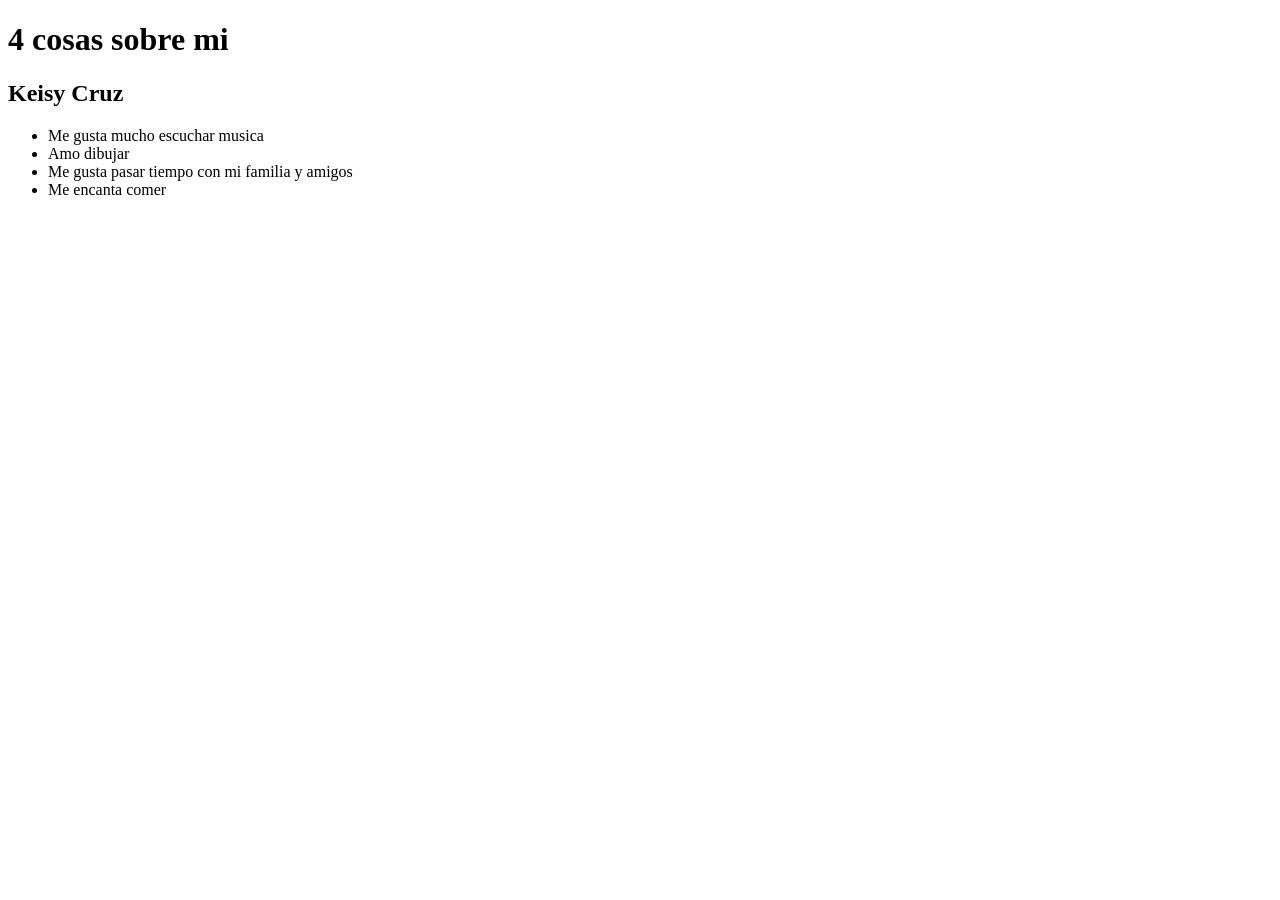
==== practica0/index.html @ 7ae68fca "Creada la practica 0" ====
<!DOCTYPE html>
<html lang="en">
<head>
    <meta charset="UTF-8">
    <meta name="viewport" content="width=device-width, initial-scale=1.0">
    <title>Document</title>
</head>
<body>
    <h1>4 cosas sobre mi</h1>
    <h2>Keisy Cruz</h2>
    <ul>
        <li>Me gusta  mucho escuchar musica</li>
        <li>Amo dibujar</li>
        <li>Me gusta pasar tiempo con mi familia y amigos</li>
        <li>Me encanta comer</li>
    </ul>
</body>
</html>
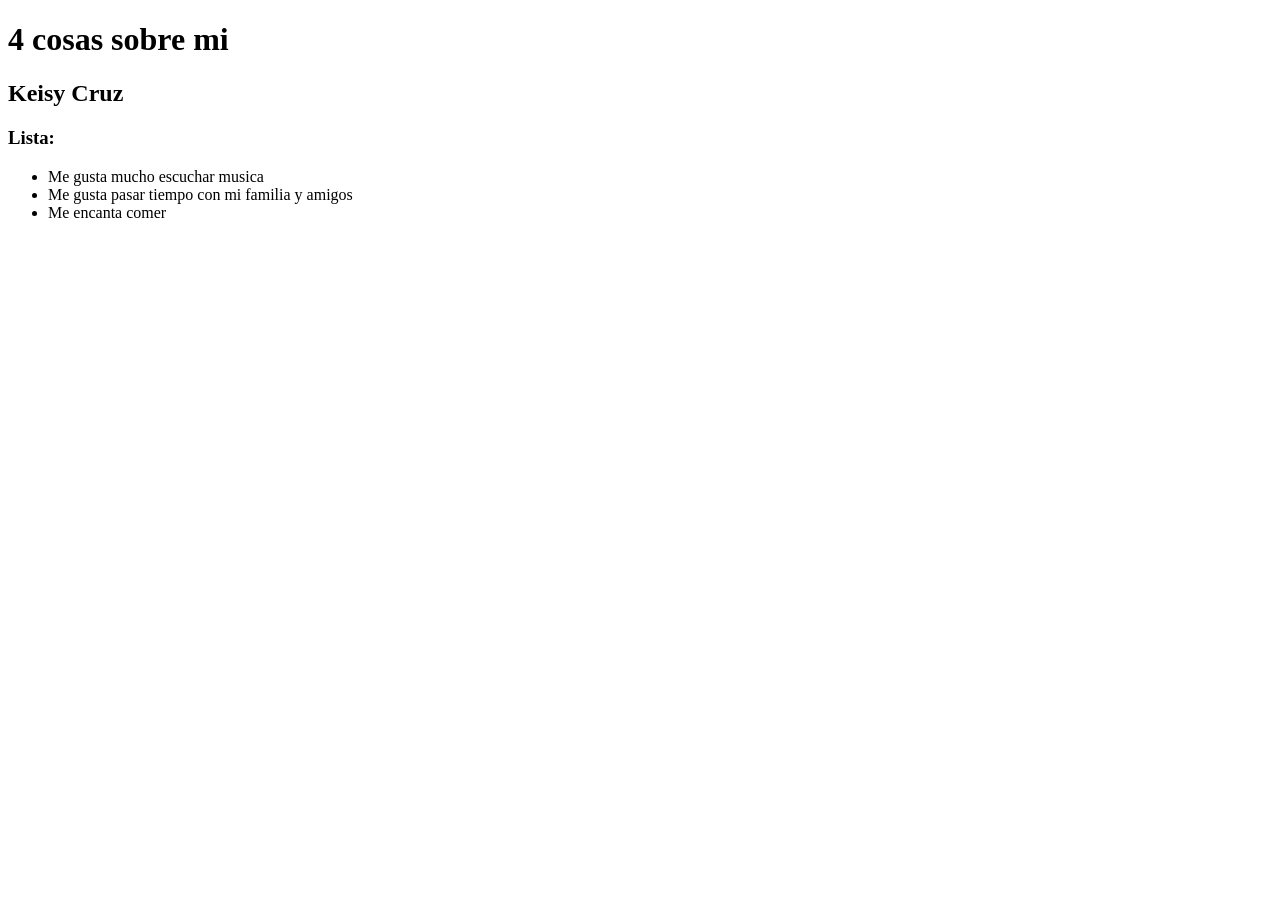
==== commit d246604d: "Finalizada la practica 0" ====
--- a/practica0/index.html
+++ b/practica0/index.html
@@ -8,9 +8,10 @@
 <body>
     <h1>4 cosas sobre mi</h1>
     <h2>Keisy Cruz</h2>
+    <h3>Lista:</h3>
+    
     <ul>
         <li>Me gusta  mucho escuchar musica</li>
-        <li>Amo dibujar</li>
         <li>Me gusta pasar tiempo con mi familia y amigos</li>
         <li>Me encanta comer</li>
     </ul>
